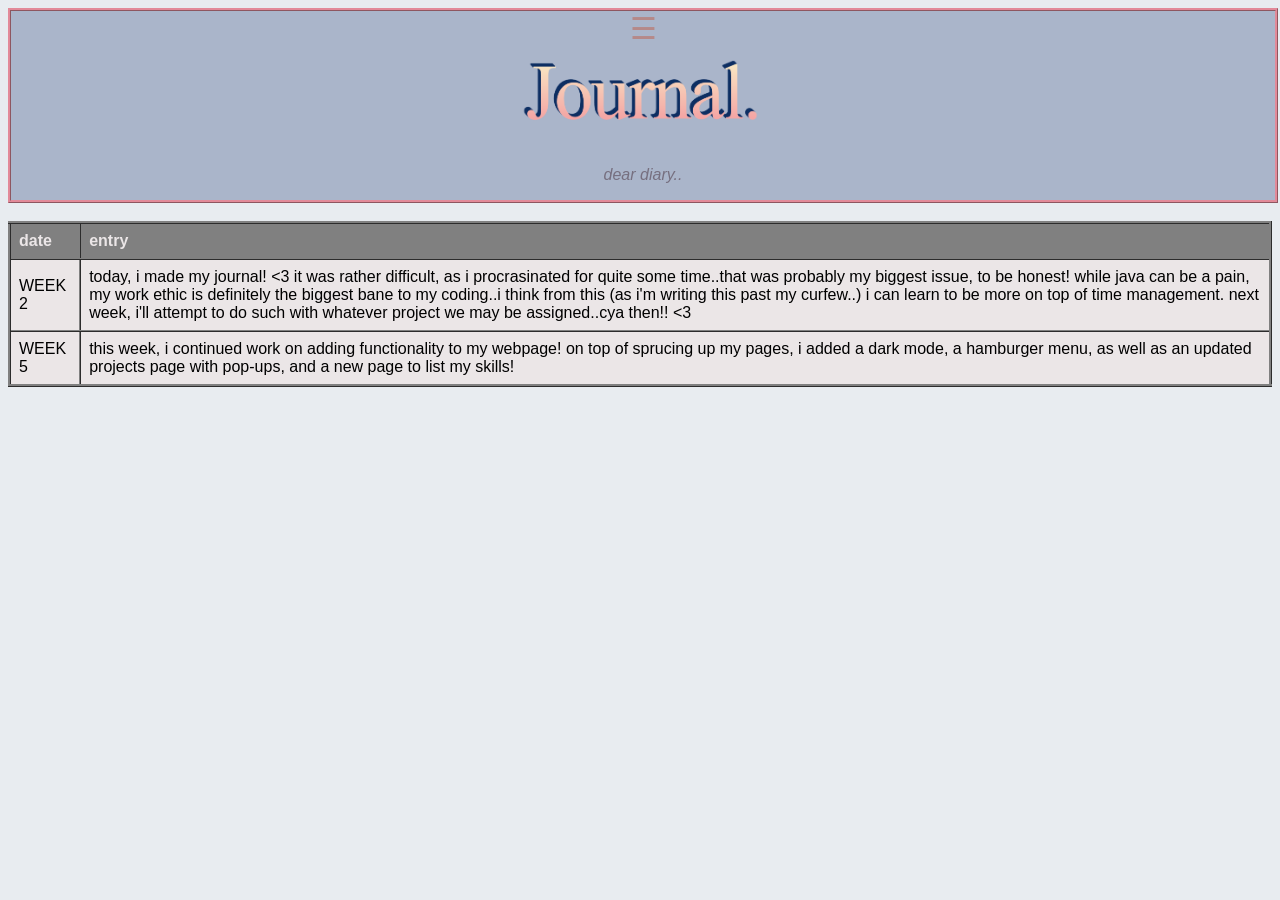
==== journal.html @ 0095c6af "fixing the issue TWO folder mishaps. lets just saaay! theyve missed hap no more. heh. #awesomebalone" ====
<!DOCTYPE html>
<html lang="en" class="center">
<head>
    <meta charset="UTF-8">
    <meta name="viewport" content="width=device-width, initial-scale=1.0">
    <title>WEBDEV || JOURNAL</title>
    <link rel="stylesheet" href="css/style.css">
    <link rel="icon" type="image/x-icon" href="images/icon.png">
</head>
<body class="journal">
    <div id = "sidebar" class = "sidenav">
  <a href="index.html">| HOME! |</a>
  <br>
  <br>
  <br>
  <a href="about.html">| ABOUT ME! |</a>
  <br>
  <br>
  <br>
  <a href="ai-log.html">| AI-LOG |</a>
  <br>
  <br>
  <br>
  <a href="journal.html">| JOURNAL |</a>
  <br>
  <br>
  <br>
  <a href="projects.html">| PROJECTS |</a>
  <br>
  <br>
  <br>
  <a href="skills.html">| SKILLS |</a>
  <br><br><br><br>
  <button onclick="darkmodejournal()" class="brightbutton"><img src="images/darkmode.png"></button>
  <br>
    </div>
    <div id="main">
    <div id="journalbox">
        <span onclick="navChecker()"; class="hamburger">&#9776;</span>
        <br>
    <img class="titleimg" src="images/Journal.png" alt="Journal">
    <p class="darksubtext"><em>dear diary..</em></p>
    </div>
    <br>
    <table>
       <thead>
           <tr>
               <th>date</th>
               <th>entry</th>
           </tr>
       </thead>
       <tbody>
           <tr>
               <td>WEEK 2</td>
               <td>today, i made my journal! <3 it was rather difficult, as i procrasinated for quite some time..that was probably my biggest issue, to be honest! while java can be a pain, my work ethic is definitely the biggest bane to my coding..i think from this (as i'm writing this past my curfew..) i can learn to be more on top of time management. next week, i'll attempt to do such with whatever project we may be assigned..cya then!! <3 </td>
           </tr>
           <tr>
               <td>WEEK 5</td>
               <td>this week, i continued work on adding functionality to my webpage! on top of sprucing up my pages, i added a dark mode, a hamburger menu, as well as an updated projects page with pop-ups, and a new page to list my skills!</td>
           </tr>
       </tbody>
   </table>
   </div>
    <script src="js/script.js"></script>
</body>
</html>
---- css/style.css ----
.subtext{
    color: rgb(204, 196, 185);
}

html{
    font-family: 'Gill Sans', 'Gill Sans MT', Calibri, 'Trebuchet MS', sans-serif;
}
.darksubtext{
    color: rgb(118, 111, 127);
}

body {
    transition: 0.3s;
}

div{
    margin: 0px;
}
.titleimg{
    max-height: 100px;
    height: auto;
    max-width: 100%;
    padding: 0px;
    margin: 0px;
    transition: transform 0.8s ease-in-out
}
.titleimg:hover{
    transform: scale(1.1);
}
.image{
    max-width: 50%;
    height: auto;
}

.projectcard{
    font-family: 'Gill Sans', 'Gill Sans MT', Calibri, 'Trebuchet MS', sans-serif;
    max-width: 50%;
    height:auto;
    margin:10px;
    background-color: #ebfaf5;
    border-radius: 8px;
    border-color: white;
    box-shadow: 0 10px 10px rgba(1, 109, 57, 0.1);
    width: 340px;
    overflow: hidden;
    text-align: center;
    display: flex;
    flex-direction: column;
    transition: transform 0.6s ease-in-out;
}


.projectcard:hover {
    transform: scale(1.05);
}

.darkmodeprojects .projectcard{
    background-color: rgb(93, 160, 130);
    color: rgb(182, 242, 224);
}
.center{
    text-align: center;
    margin: 0 auto;
}

.ailog{
    background-color: #f2f1f1;
}

.headbar {
  list-style-type: none;
  margin: 0;
  padding: 0;
  background-color: gainsboro;
  transition: transform 0.8s ease-in-out;
}

.headbar:hover{
    transform: scale(1.05);
}

a{
    color: rgb(254, 209, 117);
    text-decoration: none;
}

ol{
    list-style-position: inside;
    margin: 0;
    padding: 0;
}

.image {
    border-style: ridge;
    border-width: 5px;
    border-color: rgb(163, 130, 107);
    transition: transform 0.8s ease-in-out
}

.image:hover{
    transform: scale(1.02);
}

.aboutme{
    background-color: #fffdf3;
}

#aboutbox {
    background-color: #9b7857;
    border: #fbf8e7 3px ridge;
    padding: 0px;
    width: 100%;
    transition: 0.3s;
}

#aboutboxmid
{
    background-color: #a18871;
    border: #fbf8e7 3px ridge;
    padding: 0px;
    width: 100%;
    transition: 0.3s;
}

.aboutboxmid a{
    text-decoration:wavy
}

#aboutboxbot
{
    background-color: #9b7857;
    border: #fbf8e7 3px ridge;
    padding: 0px;
    padding-bottom: 5px;
    width: 100%;
    transition: 0.3s;
}

.darkmodeabout #aboutbox, .darkmodeabout #aboutboxmid, .darkmodeabout #aboutboxbot{
    background-color: rgb(99, 37, 10);
    border: rgb(255, 253, 242) 3px ridge;
}

.darkmodeabout{
    background-color: rgb(141, 54, 25);
    color: rgb(255, 253, 242);
}

.darkmodeabout .sidenav{
    background-color: rgb(99, 37, 10);
}


table{
    border-collapse: collapse;
    width: 100%;
    border: #808080 3px ridge;
}

th, td {
    border: #808080 2px ridge;
    background-color: rgb(235, 230, 231);
    padding: 8px;
    text-align: left;
}

th {
    background-color: #808080;
    color: rgb(235, 230, 231);
}

th, td {
    transition: 0.4s;
}

.journal{
    background-color: #e8ecf0;
}

#journalbox {
    background-color: #aab5ca;
    border: #e28a99 3px ridge;
    padding: 0px;
    width: 100%;
    transition: 0.3s;
}

.darkmodejournal #journalbox{
    background-color: rgb(88, 28, 49);
    border: rgb(242, 243, 255) 3px ridge;
    color: rgb(242, 243, 255);
}

.darkmodejournal{
    background-color: rgb(17, 39, 86);
    color: rgb(242, 243, 255);
}

.darkmodejournal th, .darkmodejournal td {
    background-color: rgb(88, 28, 49);
    color: rgb(202, 42, 101);
}
.darkmodejournal .sidenav{
    background-color: rgb(2, 19, 56);
}

.home{
    background-color: #fef8fb;

}

.subtextinx{
    color: rgb(170, 95, 111);
    font-size: 15px;
}
#homebox{
    background-color: #ffcfe7;
    border: #c17785 3px ridge;
    color: rgb(0, 0, 0) !important;
    padding: 0px;
    width: 100%;
    transition: 0.3s;
}

#homeboxmid{
    background-color: #f9a6c0;
    border: #c17785 3px ridge;
    padding: 0px;
    width: 100%;
    transition: 0.3s;
}

.homeimg{
    max-height: 250px;
    height:auto;
    max-width:auto;
}

#homeboxbot{
    background-color: #ffcfe7;
    border: #c17785 3px ridge;
    padding: 0px;
    padding-bottom: 5px;
    width: 100%;
    transition: 0.3s;
}

.darkmodehome #homebox, .darkmodehome #homeboxmid, .darkmodehome #homeboxbot{
    background-color: rgb(83, 45, 60);
    border: rgb(255, 253, 247) 3px ridge;
    color: rgb(242, 243, 255);
}

.clock{
    background-color: #011020;
    width: 150px;
    height: 50px;
    border: #808080 3px ridge;
    margin: 0 auto;
    transition: transform 0.8s ease-in-out;
}

.clock:hover {
    transform: rotate(2deg);
}

#projectsbox{
    background-color: #c1e5d9;
    border: #2f7a5e 3px ridge;
    padding: 0px;
    width: 100%;
    transition: 0.3s;
}

.skills{
    background-color: #86c0d9;
    color: #f3fafe ;
    transition: 0.3s;
}

.darkmodeskills {
    background-color: #3f3758;
    color: #56458e ;
}

#skillsbox{
    background-color: #f3fafe ;
    border: #6590b9 3px ridge;
    padding: 0px;
    width: 100%;
    transition: 0.3s;
}

.skillsboxmid{
    background-color: #f3fafe ;
    color: #56458e;
    border: #6590b9 3px ridge;
    padding: 0px;
    width: 100%;
    transition: 0.3s;
}

.darkmodeskills #skillsbox, .darkmodeskills .skillsboxmid{
    background-color: #281336;
    border-color: #f1eef0;
    color: #f5e055 ;
}

.darkmodeskills #skillsbox .darksubtext{
    color: #f5e055;
}

.darkmodeskills .sidenav{
    background-color: #4a4266;
}

#skillsbox .darksubtext{
 color: #86c0d9 ;
}

.darkmodeprojects #projectsbox{
    background-color: rgb(2, 100, 56);
    border: rgb(242, 243, 255) 3px ridge;
    color: rgb(242, 243, 255);
}
.darkmodeprojects{
    background-color: rgb(0, 68, 43);
    color: rgb(246, 253, 247);
}

.darkmodeprojects .sidenav{
    background-color: rgb(2, 100, 56);;
}

.darkmodeprojects th, .darkmodeprojects td {
    background-color: rgb(93, 160, 130);
    color: rgb(182, 242, 224);
}

.subtextpjt{
    color: rgb(63, 149, 126);
    font-size: 15px;
}


#time{
    text-align: center;
    font-size: 20px;
    color: rgb(233, 8, 120);
    margin: 0 auto;
    line-height: 50px;
    font-weight: bold;
    text-shadow: 2px 2px 2px rgba(0, 21, 255, 0.5);
}

.darkmodehome{
    background-color: rgb(110, 63, 74);
    color: rgb(255, 253, 242);
}

.darkmodehome .sidenav{
    background-color: rgb(66, 47, 47);
}

.darkmodeai{
    background-color : rgb(95, 96, 112);
    color: rgb(242, 243, 255);
}

#logbox{
    background-color: rgb(244, 244, 252);
    border: rgb(242, 243, 255) 3px ridge;
    color: rgb(242, 243, 255);
    padding: 0px;
    width: 100%;
    transition: 0.3s;
}

.darkmodeai #logbox{
    background-color: rgb(65, 66, 82);
    border: rgb(242, 243, 255) 3px ridge;
    color: rgb(242, 243, 255);
}

.darkmodeai .darksubtext{
    color: rgb(204, 196, 185);
}

.darkmodeai th, .darkmodeai td {
    background-color: rgb(101, 110, 136);
    color: rgb(219, 233, 240);
}

.darkmodeai .sidenav{
    background-color: rgb(47, 48, 66);
}

.darkmodeai .main{
    background-color: rgb(95, 96, 112);
    color: rgb(242, 243, 255);
}
.sidenav {
    height: 100%;
    width: 0;
    position: fixed;
    z-index: 1;
    top: 0;
    left: 0;
    background-color: #9a696c;
    overflow-x: hidden;
    transition: 0.5s;
    padding-top: 60px;
}

.sidenav a {
    padding: 8px 8px 8px 32ps;
    text-decoration: none;
    font-size: 25px;
    color: #fffcfc;
    display: block;
    transition: 0.3s;
}

.sidenav a:hover{
    color: #fff309;
}

.sidenav .closebtn{
    position: absolute;
    top: 0;
    right: 25px;
    font-size: 36px;
    margin-left: 50px;
}

#main{
    transition: margin-left .5s;
}

@media screen and (max-height: 450px){
    .sidenav {padding-top: 15px;}
    .sidenav a {font-size: 18px;}
}

.hamburger{
    font-size: 30px;
    cursor: pointer;
    color: #b58989;
    text-align: le !important;
}

.aihamburger{
    font-size: 30px;
    cursor: pointer;
    color: #817e92;
    text-align: left !important;
}

.brightbutton{
    background-color: transparent;
    border: none;
    cursor: pointer;
    transition: transform 0.8s ease-in-out;
}

.brightbutton:hover{
    transform: rotate(360deg);
}

.projectcard button{
    background-color: #2f7a5e;
    color: #e8ecf0;
    border: none;
    padding: 10px;
    cursor: pointer;
}

.projectrow{
    display:flex;
    min-width: 50%;
    flex-wrap: wrap;
    justify-content: center;
    align-items: flex-start;
}

.filterbar{
    font-family: 'Gill Sans', 'Gill Sans MT', Calibri, 'Trebuchet MS', sans-serif;
}

.filterbar button{
    background-color: #2f7a5e;
    color: #e8ecf0;
    border: none;
    padding: 10px;
    border-radius: 2px;
    cursor: pointer;
}
.projects h3{
    color: #2f7a5e;
    font-family: 'Gill Sans', 'Gill Sans MT', Calibri, 'Trebuchet MS', sans-serif;
    transition: 0.3s;
}

.darkmodeprojects .projects h3{
    color: #e8ecf0;
    font-family: 'Gill Sans', 'Gill Sans MT', Calibri, 'Trebuchet MS', sans-serif;
}
.readmore {
    display: none;
}

.readmore.show {
    display: block;
}
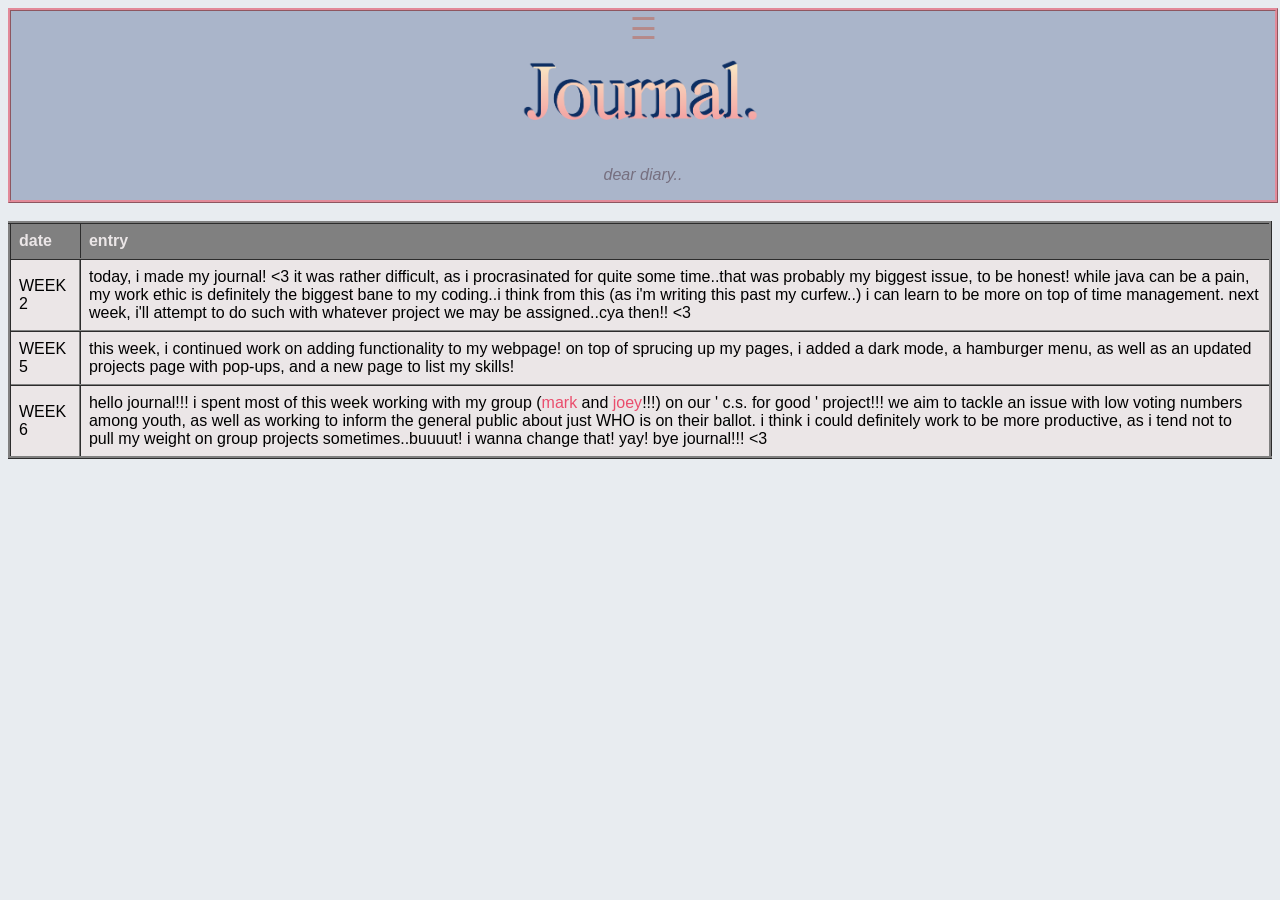
==== commit 37632bc4: "journal entry week 6! <3 talkin n all that bass" ====
--- a/journal.html
+++ b/journal.html
@@ -58,6 +58,10 @@
                <td>WEEK 5</td>
                <td>this week, i continued work on adding functionality to my webpage! on top of sprucing up my pages, i added a dark mode, a hamburger menu, as well as an updated projects page with pop-ups, and a new page to list my skills!</td>
            </tr>
+           <tr>
+               <td>WEEK 6</td>
+               <td>hello journal!!! i spent most of this week working with my group (<a href="https://github.com/superandomness64" target="_blank">mark</a> and <a href="https://github.com/JoelO-githu-b" target="_blank">joey</a>!!!) on our ' c.s. for good ' project!!! we aim to tackle an issue with low voting numbers among youth, as well as working to inform the general public about just WHO is on their ballot. i think i could definitely work to be more productive, as i tend not to pull my weight on group projects sometimes..buuuut! i wanna change that! yay! bye journal!!! <3 </td>
+           </tr>
        </tbody>
    </table>
    </div>
--- a/css/style.css
+++ b/css/style.css
@@ -511,4 +511,8 @@
 
 .readmore.show {
     display: block;
+}
+
+ a{
+    color: #ea4e6d;
 }
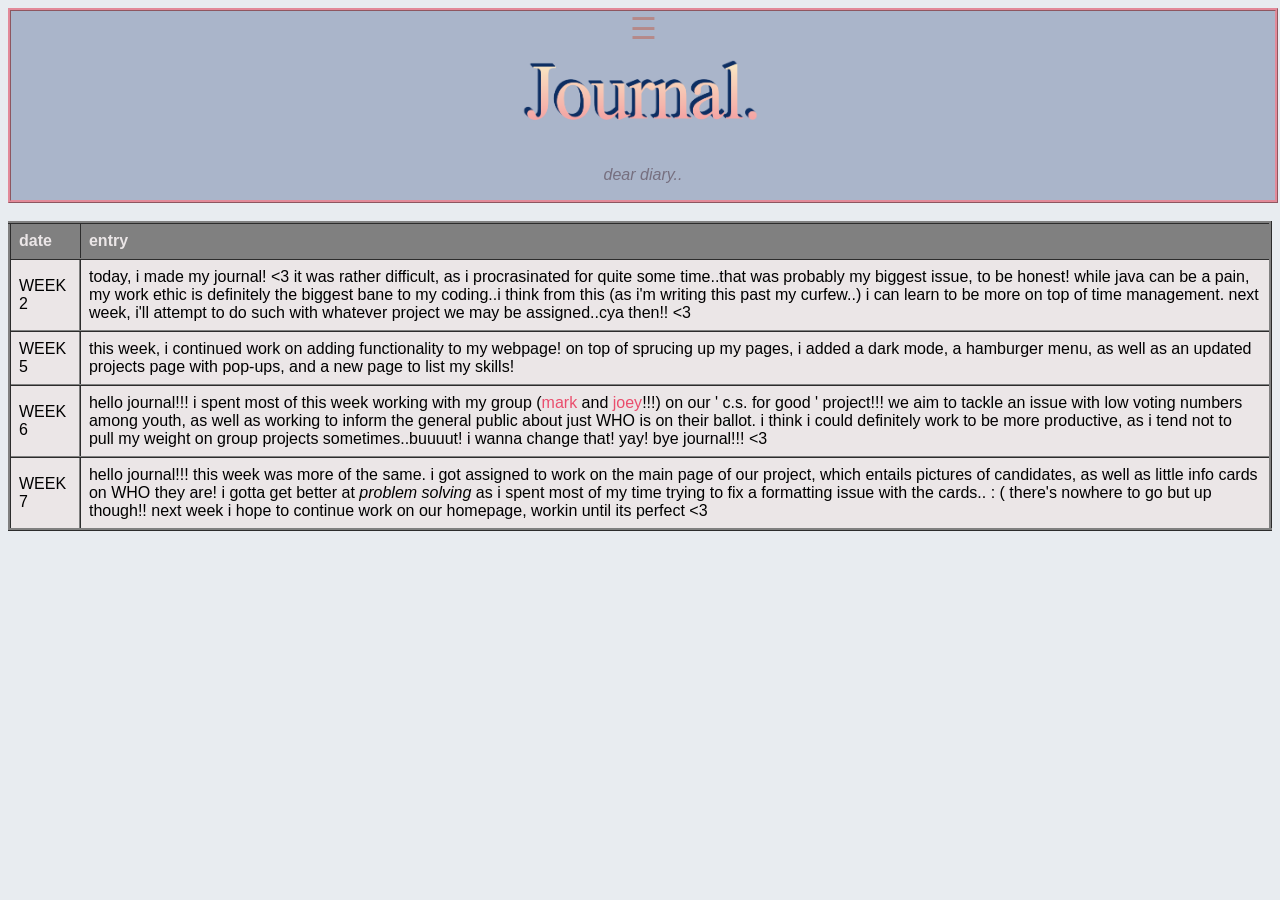
==== commit edbf0d69: "journal 7 NEW. JOURNAL." ====
--- a/journal.html
+++ b/journal.html
@@ -61,6 +61,9 @@
            <tr>
                <td>WEEK 6</td>
                <td>hello journal!!! i spent most of this week working with my group (<a href="https://github.com/superandomness64" target="_blank">mark</a> and <a href="https://github.com/JoelO-githu-b" target="_blank">joey</a>!!!) on our ' c.s. for good ' project!!! we aim to tackle an issue with low voting numbers among youth, as well as working to inform the general public about just WHO is on their ballot. i think i could definitely work to be more productive, as i tend not to pull my weight on group projects sometimes..buuuut! i wanna change that! yay! bye journal!!! <3 </td>
+            <tr><td>WEEK 7</td>
+               <td>hello journal!!! this week was more of the same. i got assigned to work on the main page of our project, which entails pictures of candidates, as well as little info cards on WHO they are! i gotta get better at <em>problem solving</em> as i spent most of my time trying to fix a formatting issue with the cards.. : ( there's nowhere to go but up though!! next week i hope to continue work on our homepage, workin until its perfect <3</td>
+               </tr>
            </tr>
        </tbody>
    </table>
